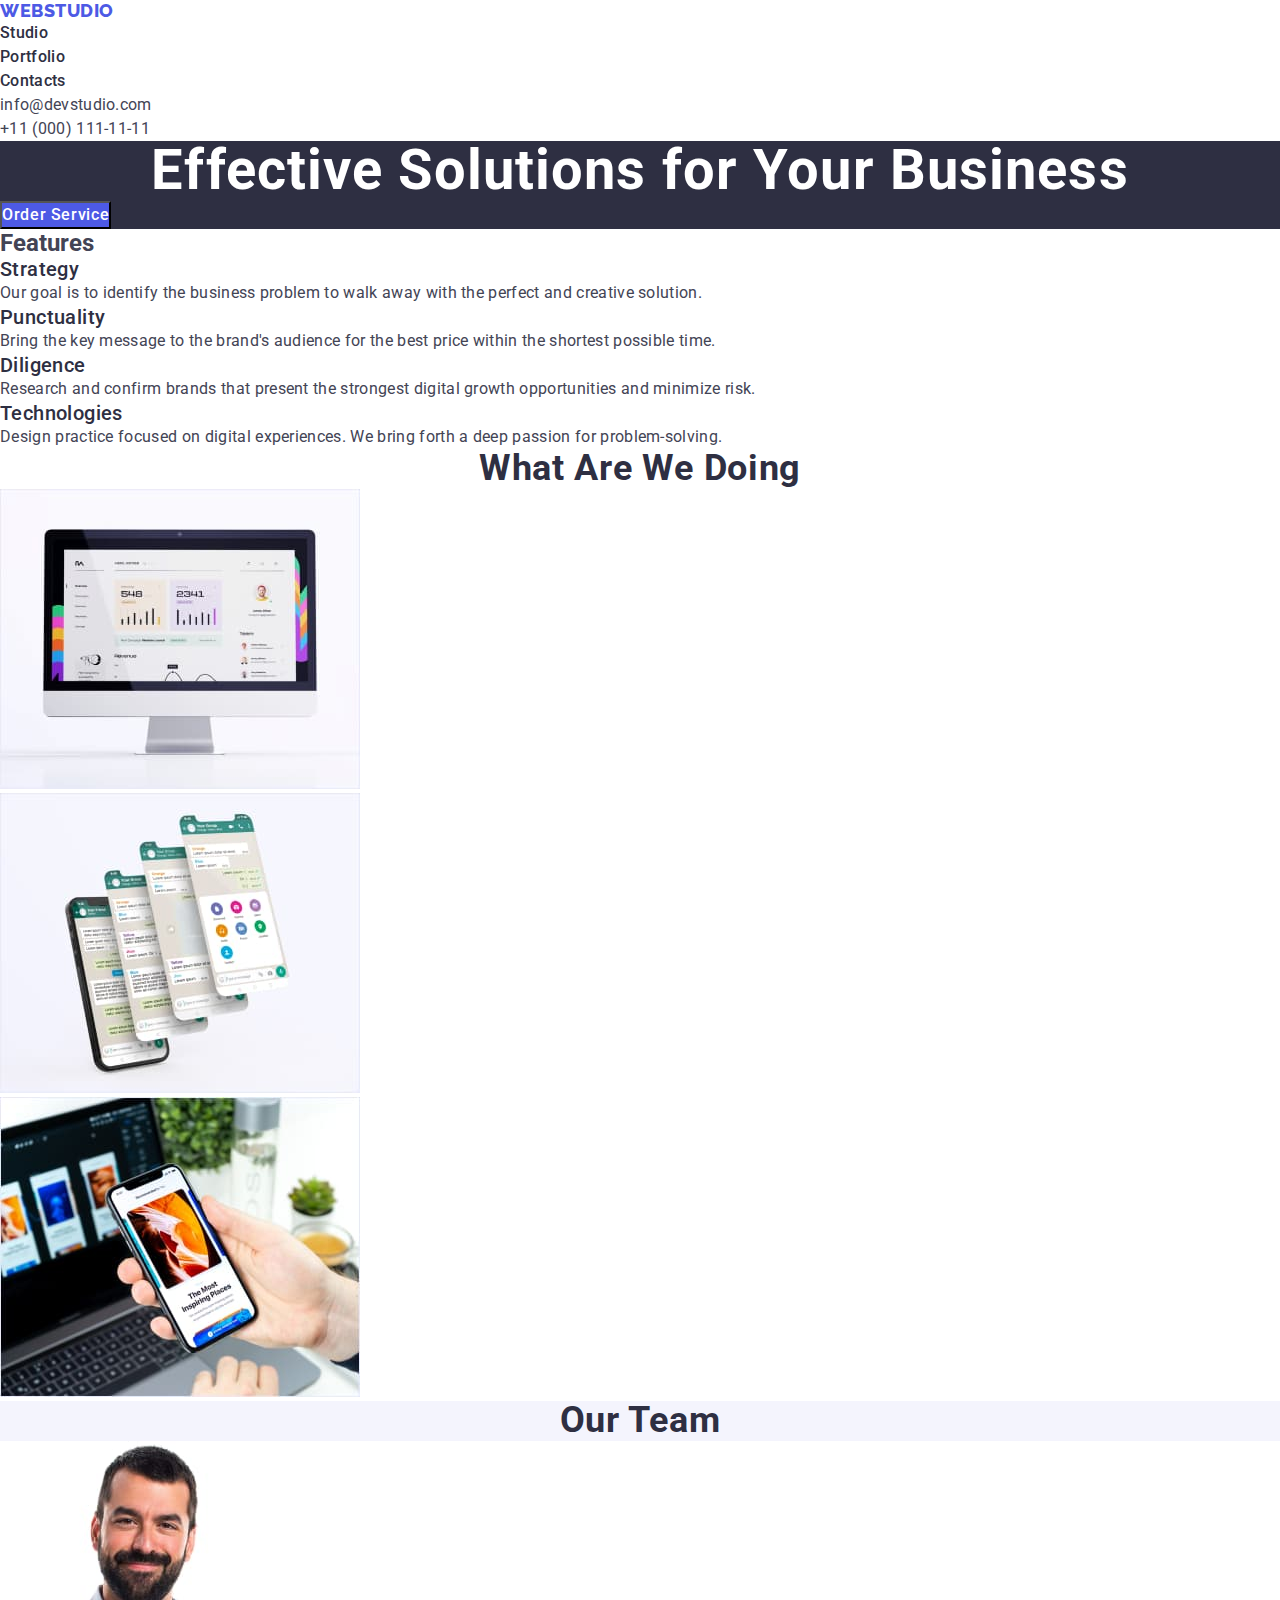
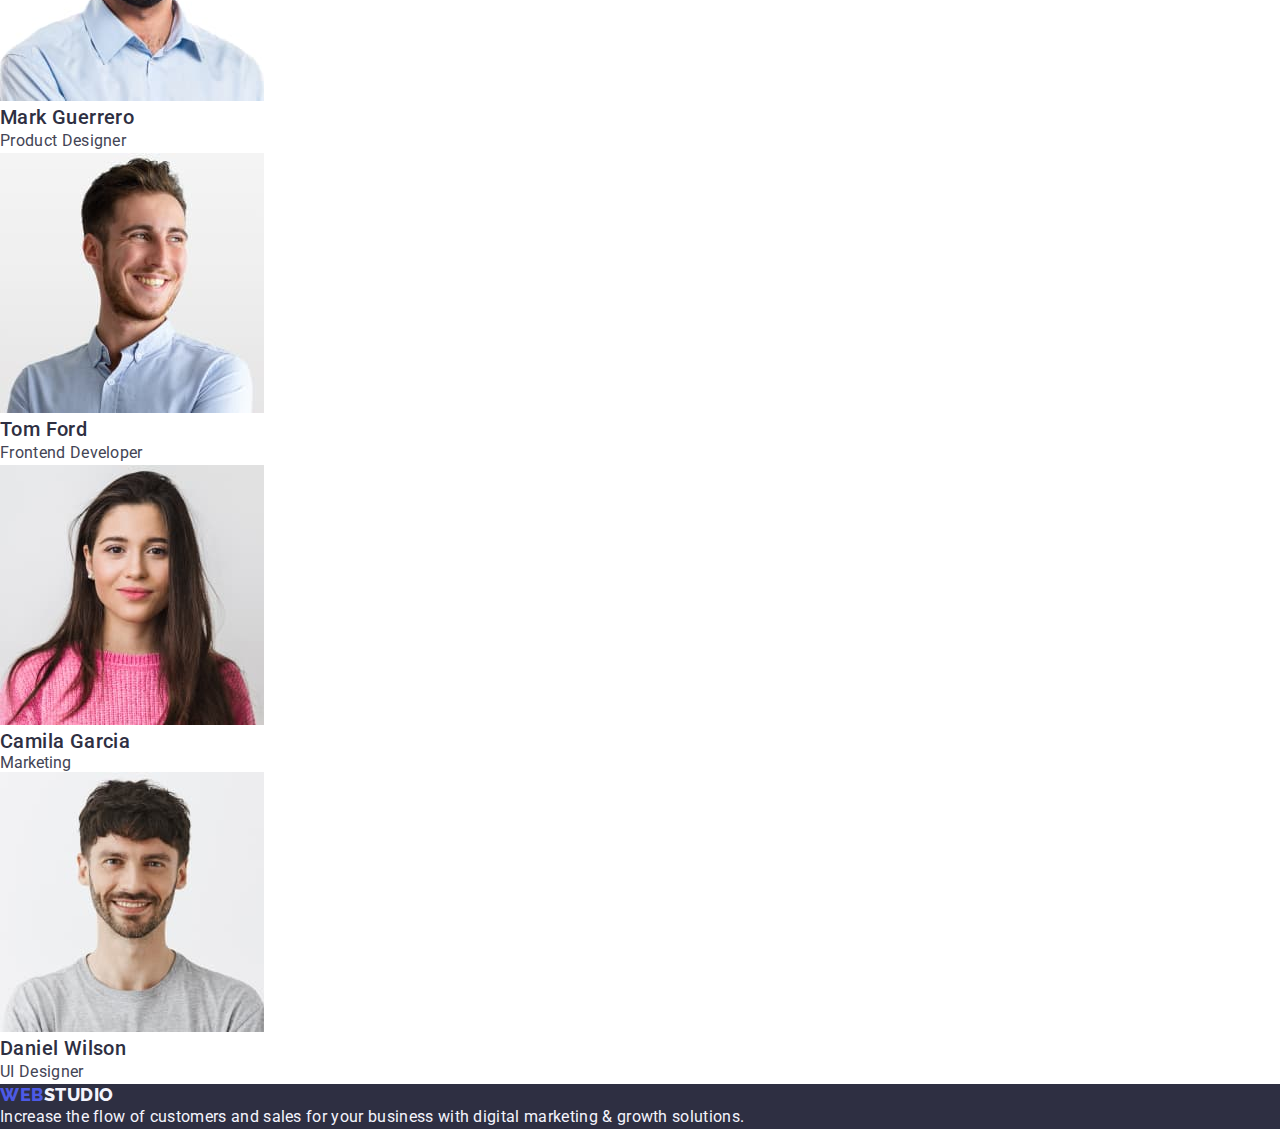
==== index.html @ 89b03392 "rev26" ====
<!DOCTYPE html>
<html lang="en">
  <head>
    <meta charset="UTF-8" />
    <meta name="viewport" content="width=device-width, initial-scale=1.0" />
    <link rel="stylesheet" href="./css/style.css" />
    <link rel="preconnect" href="https://fonts.googleapis.com" />
    <link rel="preconnect" href="https://fonts.gstatic.com" crossorigin />
    <link
      href="https://fonts.googleapis.com/css2?family=Raleway:wght@800&family=Roboto:wght@400;500;700;900&display=swap"
      rel="stylesheet"
    />
    <title>Document</title>
  </head>
  <body>
    <header class="header">
      <nav class="nav">
        <a href="./index.html" class="logo link"
          ><span class="nav-logo-span">Web</span>Studio</a
        >
        <ul class="nav-list">
          <li class="nav-list-item link">
            <a class="nav-list-item-link link" href="./index.html">Studio</a>
          </li>
          <li class="nav-list-item">
            <a class="nav-list-item-link link" href="">Portfolio</a>
          </li>
          <li class="nav-list-item">
            <a class="nav-list-item-link link" href="">Contacts</a>
          </li>
        </ul>
      </nav>
      <address class="address">
        <ul class="address-list">
          <li class="address-list-item">
            <a
              class="address-list-item-link link"
              href="mailto:info@devstudio.com"
              >info@devstudio.com</a
            >
          </li>
          <li class="address-list-item">
            <a class="address-list-item-link link" href="tel:+110001111111"
              >+11 (000) 111-11-11</a
            >
          </li>
        </ul>
      </address>
    </header>

    <main class="main">
      <!--section 1-->
      <section class="hero-section">
        <h1 class="hero-tittle">Effective Solutions for Your Business</h1>
        <button class="hero-button" type="button">Order Service</button>
      </section>

      <!--section 2-->
      <section class="feature-section">
        <h2 class="section-tittle">Features</h2>
        <ul class="features-list">
          <li class="features-list-item">
            <h3 class="item-title">Strategy</h3>
            <p class="item-text">
              Our goal is to identify the business problem to walk away with the
              perfect and creative solution.
            </p>
          </li>
          <li class="features-list-item">
            <h3 class="item-title">Punctuality</h3>
            <p class="item-text">
              Bring the key message to the brand's audience for the best price
              within the shortest possible time.
            </p>
          </li>
          <li class="features-list-item">
            <h3 class="item-title">Diligence</h3>
            <p class="item-text">
              Research and confirm brands that present the strongest digital
              growth opportunities and minimize risk.
            </p>
          </li>
          <li class="features-list-item">
            <h3 class="item-title">Technologies</h3>
            <p class="item-text">
              Design practice focused on digital experiences. We bring forth a
              deep passion for problem-solving.
            </p>
          </li>
        </ul>
      </section>

      <!--section 3-->
      <section class="services-section">
        <h2 class="section-title">What are we doing</h2>
        <ul class="services-list">
          <li>
            <img
              src="./images/image1.jpg"
              alt="comuputer display"
              width="360"
            />
          </li>
          <li>
            <img
              src="./images/image3.jpg"
              alt="computer and cellphone display"
              width="360"
            />
          </li>
          <li>
            <img
              src="./images/image2.jpg"
              alt="cellphone display"
              width="360"
            />
          </li>
        </ul>
      </section>

      <!--section 4-->
      <section class="team">
        <h2 class="section-title">Our Team</h2>
        <ul class="team-list">
          <li class="team-list-item">
            <img
              src="./images/Mark_Guerrero_pic.jpg"
              alt="Mark Guerrero pic"
              width="264"
            />
            <h3 class="item-title">Mark Guerrero</h3>
            <p class="item-text">Product Designer</p>
          </li>
          <li class="team-list-item">
            <img
              src="./images/Tom_Ford_pic.jpg"
              alt="Tom Ford pic"
              width="264"
            />
            <h3 class="item-title">Tom Ford</h3>
            <p class="item-text">Frontend Developer</p>
          </li>
          <li class="team-list-item">
            <img
              src="./images/Camila_Garcia_pic.jpg"
              alt="Camila Garcia pic"
              width="264"
            />
            <h3 class="item-title">Camila Garcia</h3>
            <p class="titem-text">Marketing</p>
          </li>
          <li class="team-list-item">
            <img
              src="./images/Daniel_Wilson_pic.jpg"
              alt="Daniel Wilson pic"
              width="264"
            />
            <h3 class="item-title">Daniel Wilson</h3>
            <p class="item-text">UI Designer</p>
          </li>
        </ul>
      </section>
    </main>
    <!--footer section-->
    <footer class="footer">
      <a href="./index.html" class="logo link"
        >Web<span class="footer-logo-span">Studio</span></a
      >
      <p class="footer-p">
        Increase the flow of customers and sales for your business with digital
        marketing & growth solutions.
      </p>
    </footer>
  </body>
</html>
---- css/style.css ----
* {
  padding: 0;
  margin: 0;
  box-sizing: border-box;
}

body {
  font-family: "Roboto", sans-serif;
  color: var(--slate);
  background-color: var(--white);
}

:root {
  --iris: #4d5ae5;
  --ocean: #404bbf;
  --navyblue: #2e2f42;
  --green: #31d0aa;
  --slate: #434455;
  --lightslate: #8e8f99;
  --cornerflower: #e7e9fc;
  --cloud: #f4f4fd;
  --navybluemodal: #2e2f42;
  --white: #ffffff;
  --dairy: #fcfcfc;
}

/* HEADER SECTION */
.header {
  background-color: var(--white);
  border-bottom: var(--cornerflower);
}

.logo {
  font-family: "Raleway", sans-serif;
  font-weight: 800;
  font-size: 18px;
  line-height: 1.17;
  letter-spacing: 0.03em;
  text-transform: uppercase;
  color: var(--iris);
}

.nav-logo-span {
  color: var(--iris);
  font-family: "Raleway", sans-serif;
  font-size: 18px;
  font-style: normal;
  font-weight: 800;
  line-height: 1.17;
}

.link {
  text-decoration: none;
}

.nav-list-item {
  list-style: none;
}

.nav-list-item-link {
  font-family: Roboto;
  font-size: 16px;
  font-style: normal;
  font-weight: 500;
  line-height: 24px; /* 150% */
  letter-spacing: 0.32px;
  color: var(--navyblue);
}
.address-list {
  list-style: none;
}
.address-list-item-link {
  font-family: Roboto;
  font-size: 16px;
  font-style: normal;
  font-weight: 400;
  line-height: 24px; /* 150% */
  letter-spacing: 0.32px;
  color: var(--slate);
}

.main {
  background-color: var(--white);
}
/* Section 1 */
.hero-section {
  background-color: var(--navyblue);
}
.hero-tittle {
  text-align: center;
  font-family: Roboto;
  font-size: 56px;
  font-style: normal;
  font-weight: 700;
  line-height: 1.07;
  letter-spacing: 1.12px;
  color: var(--white);
}
.hero-button {
  background-color: var(--iris);
  color: var(--white);
  font-family: "Roboto", sans-serif;
  font-size: 16px;
  font-style: normal;
  font-weight: 500;
  line-height: 24px; /* 150% */
  letter-spacing: 0.64px;
}
.hero-button:hover,
.hero-button:focus {
  background-color: var(--ocean);
  cursor: pointer;
}

/* Section 2 */
.features-section {
  background-color: var(--white);
}

.section-title {
  font-size: 36px;
  line-height: 1.11;
  text-align: center;
  text-transform: capitalize;
  letter-spacing: 0.02em;
  color: var(--navybluemodal);
}
.features-list {
  list-style: none;
}
.item-title {
  font-family: Roboto;
  font-size: 20px;
  font-style: normal;
  font-weight: 500;
  line-height: 24px; /* 120% */
  letter-spacing: 0.4px;
  color: var(--navyblue);
}
.item-text {
  font-family: Roboto;
  font-size: 16px;
  font-style: normal;
  font-weight: 400;
  line-height: 24px; /* 150% */
  letter-spacing: 0.32px;
  color: var(--slate);
}

/* Section 3 */
.services-section {
  background-color: var(--white);
}

.services-list {
  list-style: none;
}

/* Section 4 */
.team {
  background-color: var(--cloud);
}

.team-list {
  list-style: none;
  background-color: var(--white);
}

/* footer Section */
.footer {
  background-color: var(--navyblue);
}

.footer-logo-span-web {
  font-family: "Raleway", sans-serif;
  font-size: 18px;
  font-style: normal;
  font-weight: 800;
  line-height: 1.17;
  letter-spacing: 0.54px;
  text-transform: uppercase;
  color: var(--iris);
}

.logo {
  font-family: "Raleway", sans-serif;
  font-weight: 800;
  font-size: 18px;
  line-height: 1.17;
  letter-spacing: 0.03em;
  text-transform: uppercase;
  color: var(--iris);
}

.footer-logo-span {
  color: var(--cloud);
}
.footer-p {
  font-family: Roboto;
  font-size: 16px;
  font-style: normal;
  font-weight: 400;
  line-height: 24px; /* 150% */
  letter-spacing: 0.32px;
  color: var(--cloud);
}

/* Portfolio */
.menu-list {
  list-style: none;
}

.menu-list-item-link {
  text-decoration: none;
  text-align: center;
  font-family: Roboto;
  font-size: 16px;
  font-style: normal;
  font-weight: 500;
  line-height: 24px;
  letter-spacing: 0.64px;
  color: var(--iris);
}
.projectcard1-list {
  list-style: none;
}
.projectcard2-list {
  list-style: none;
}
.projectcard3-list {
  list-style: none;
}
.projectcard-list-h3 {
  font-family: Roboto;
  font-size: 20px;
  font-style: normal;
  font-weight: 500;
  line-height: 24px;
  letter-spacing: 0.4px;
  color: var(--navyblue);
}
.projectcard-list-p {
  font-family: Roboto;
  font-size: 16px;
  font-style: normal;
  font-weight: 400;
  line-height: 24px; /* 150% */
  letter-spacing: 0.32px;
  color: var(--slate);
}
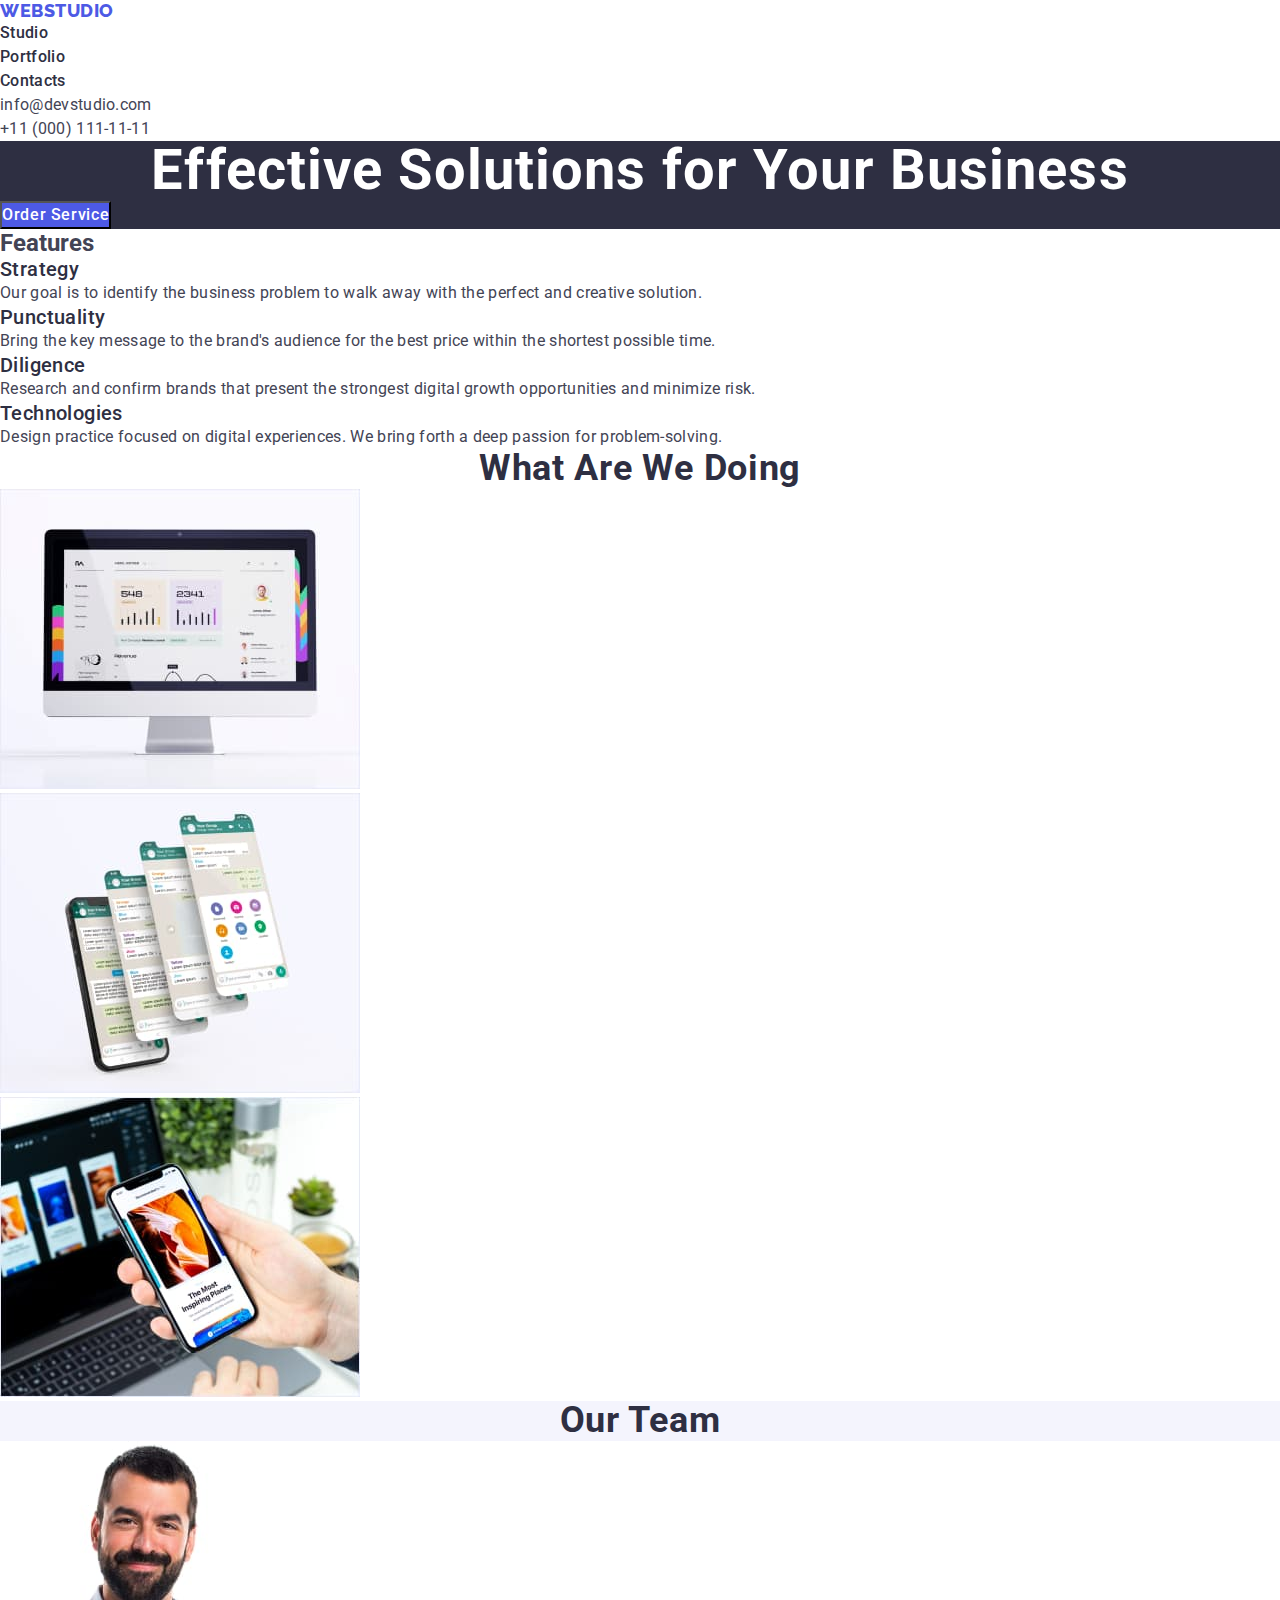
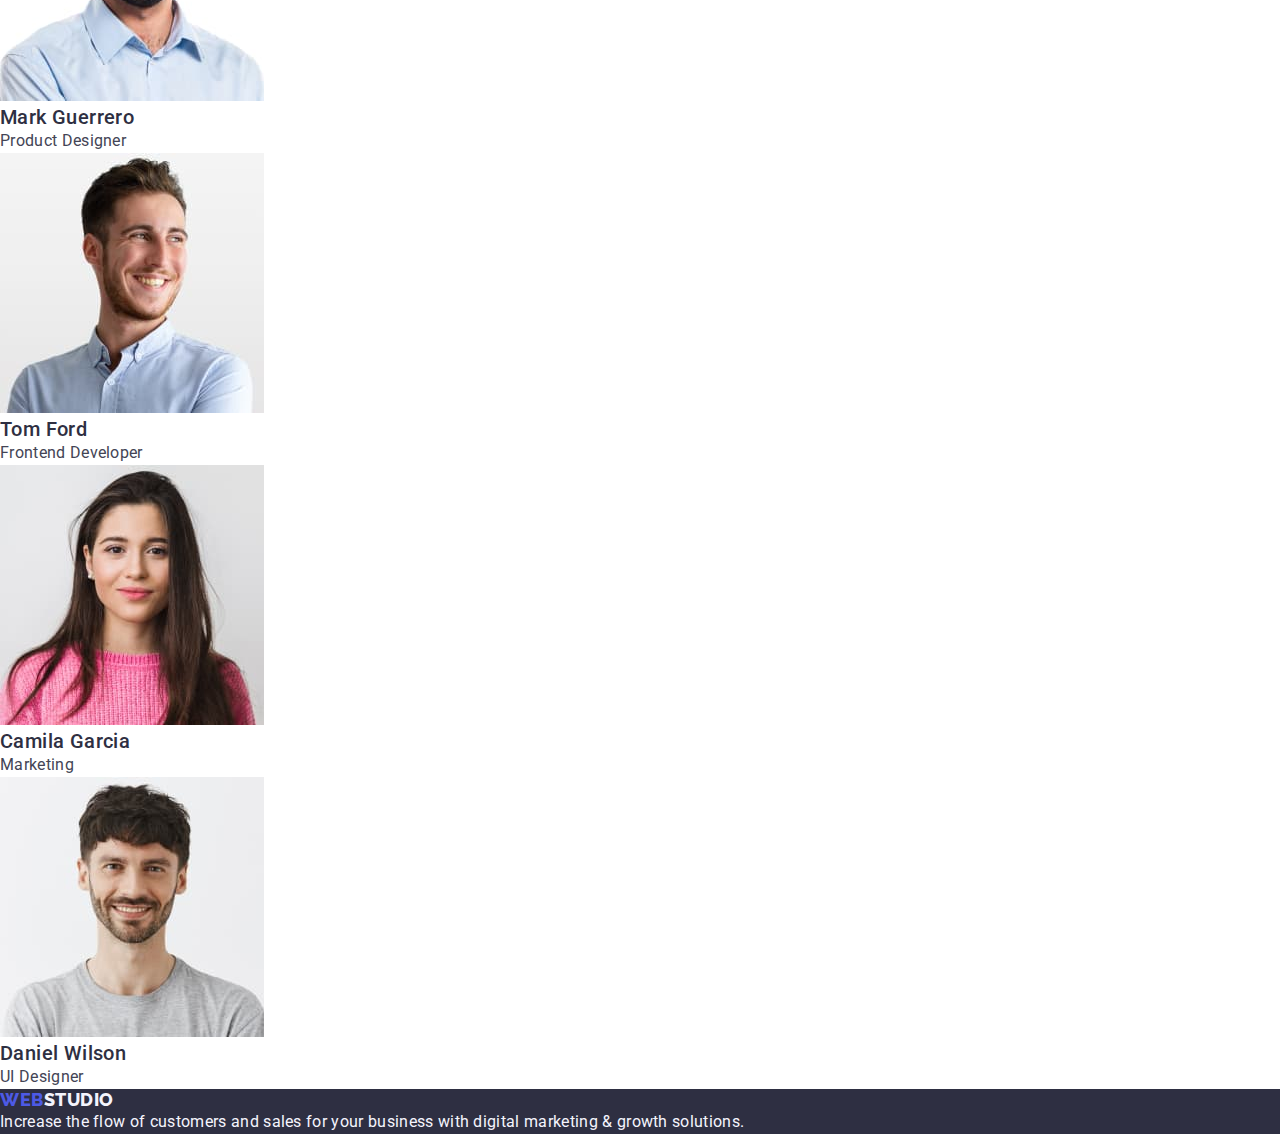
==== commit 149a4061: "rev27" ====
--- a/index.html
+++ b/index.html
@@ -147,7 +147,7 @@
               width="264"
             />
             <h3 class="item-title">Camila Garcia</h3>
-            <p class="titem-text">Marketing</p>
+            <p class="item-text">Marketing</p>
           </li>
           <li class="team-list-item">
             <img
--- a/css/style.css
+++ b/css/style.css
@@ -161,7 +161,7 @@
   background-color: var(--cloud);
 }
 
-.team-list {
+.team-list-item {
   list-style: none;
   background-color: var(--white);
 }
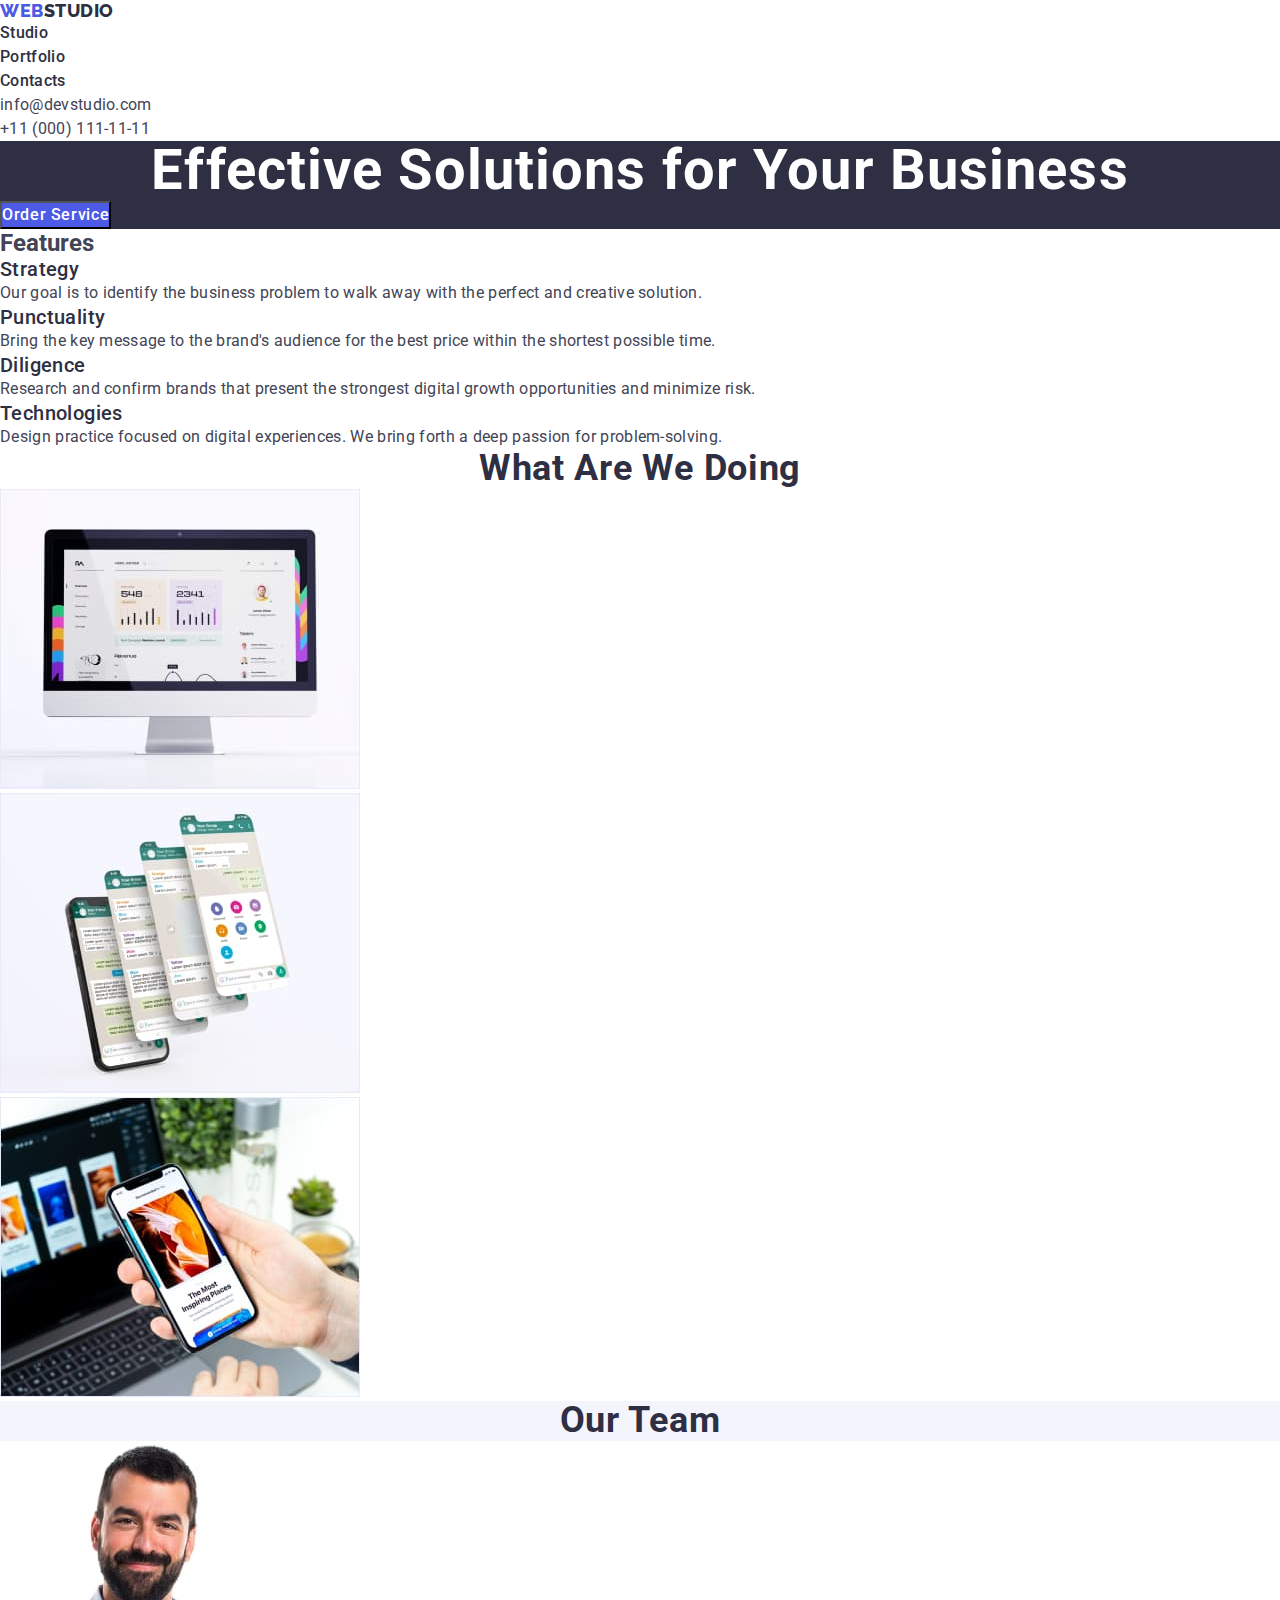
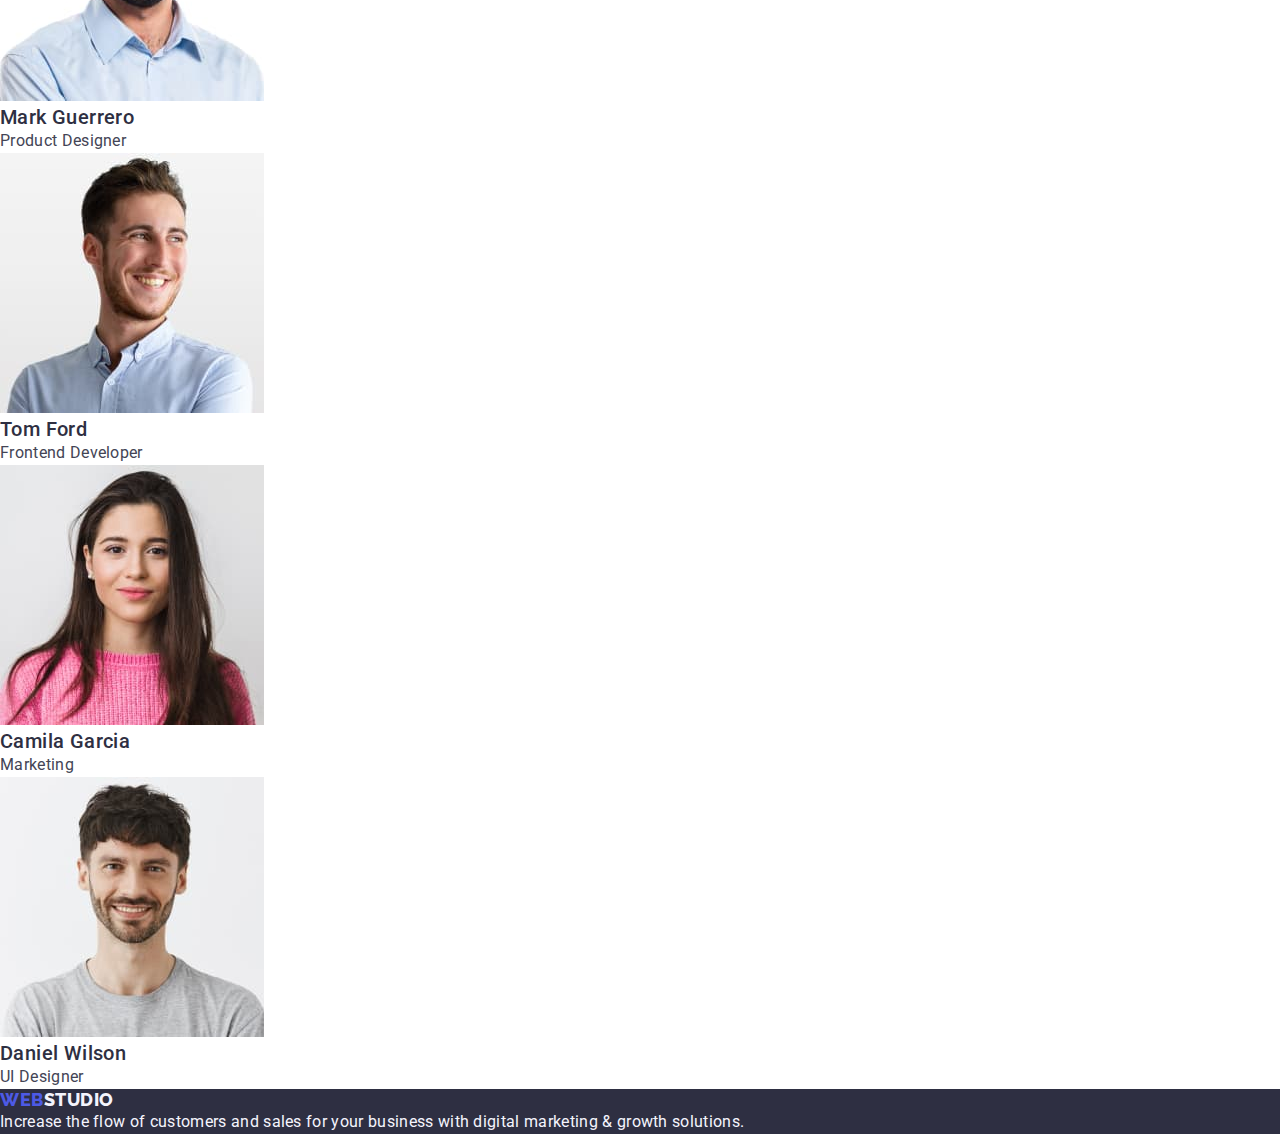
==== commit bfdf2c39: "Update index.html" ====
--- a/index.html
+++ b/index.html
@@ -16,9 +16,9 @@
     <header class="header">
       <nav class="nav">
         <a href="./index.html" class="logo link"
-          ><span class="nav-logo-span">Web</span>Studio</a
+          >Web<span class="nav-logo-span">Studio</span></a
         >
-        <ul class="nav-list">
+        <ul class="list">
           <li class="nav-list-item link">
             <a class="nav-list-item-link link" href="./index.html">Studio</a>
           </li>
@@ -31,7 +31,7 @@
         </ul>
       </nav>
       <address class="address">
-        <ul class="address-list">
+        <ul class="list">
           <li class="address-list-item">
             <a
               class="address-list-item-link link"
@@ -58,7 +58,7 @@
       <!--section 2-->
       <section class="feature-section">
         <h2 class="section-tittle">Features</h2>
-        <ul class="features-list">
+        <ul class="list">
           <li class="features-list-item">
             <h3 class="item-title">Strategy</h3>
             <p class="item-text">
@@ -93,7 +93,7 @@
       <!--section 3-->
       <section class="services-section">
         <h2 class="section-title">What are we doing</h2>
-        <ul class="services-list">
+        <ul class="list">
           <li>
             <img
               src="./images/image1.jpg"
@@ -119,9 +119,9 @@
       </section>
 
       <!--section 4-->
-      <section class="team">
+      <section class="team-section">
         <h2 class="section-title">Our Team</h2>
-        <ul class="team-list">
+        <ul class="list">
           <li class="team-list-item">
             <img
               src="./images/Mark_Guerrero_pic.jpg"
--- a/css/style.css
+++ b/css/style.css
@@ -41,7 +41,7 @@
 }
 
 .nav-logo-span {
-  color: var(--iris);
+  color: var(--navybluemodal);
   font-family: "Raleway", sans-serif;
   font-size: 18px;
   font-style: normal;
@@ -53,6 +53,10 @@
   text-decoration: none;
 }
 
+.list {
+  list-style: none;
+}
+
 .nav-list-item {
   list-style: none;
 }
@@ -66,9 +70,7 @@
   letter-spacing: 0.32px;
   color: var(--navyblue);
 }
-.address-list {
-  list-style: none;
-}
+
 .address-list-item-link {
   font-family: Roboto;
   font-size: 16px;
@@ -125,9 +127,7 @@
   letter-spacing: 0.02em;
   color: var(--navybluemodal);
 }
-.features-list {
-  list-style: none;
-}
+
 .item-title {
   font-family: Roboto;
   font-size: 20px;
@@ -152,12 +152,8 @@
   background-color: var(--white);
 }
 
-.services-list {
-  list-style: none;
-}
-
 /* Section 4 */
-.team {
+.team-section {
   background-color: var(--cloud);
 }
 
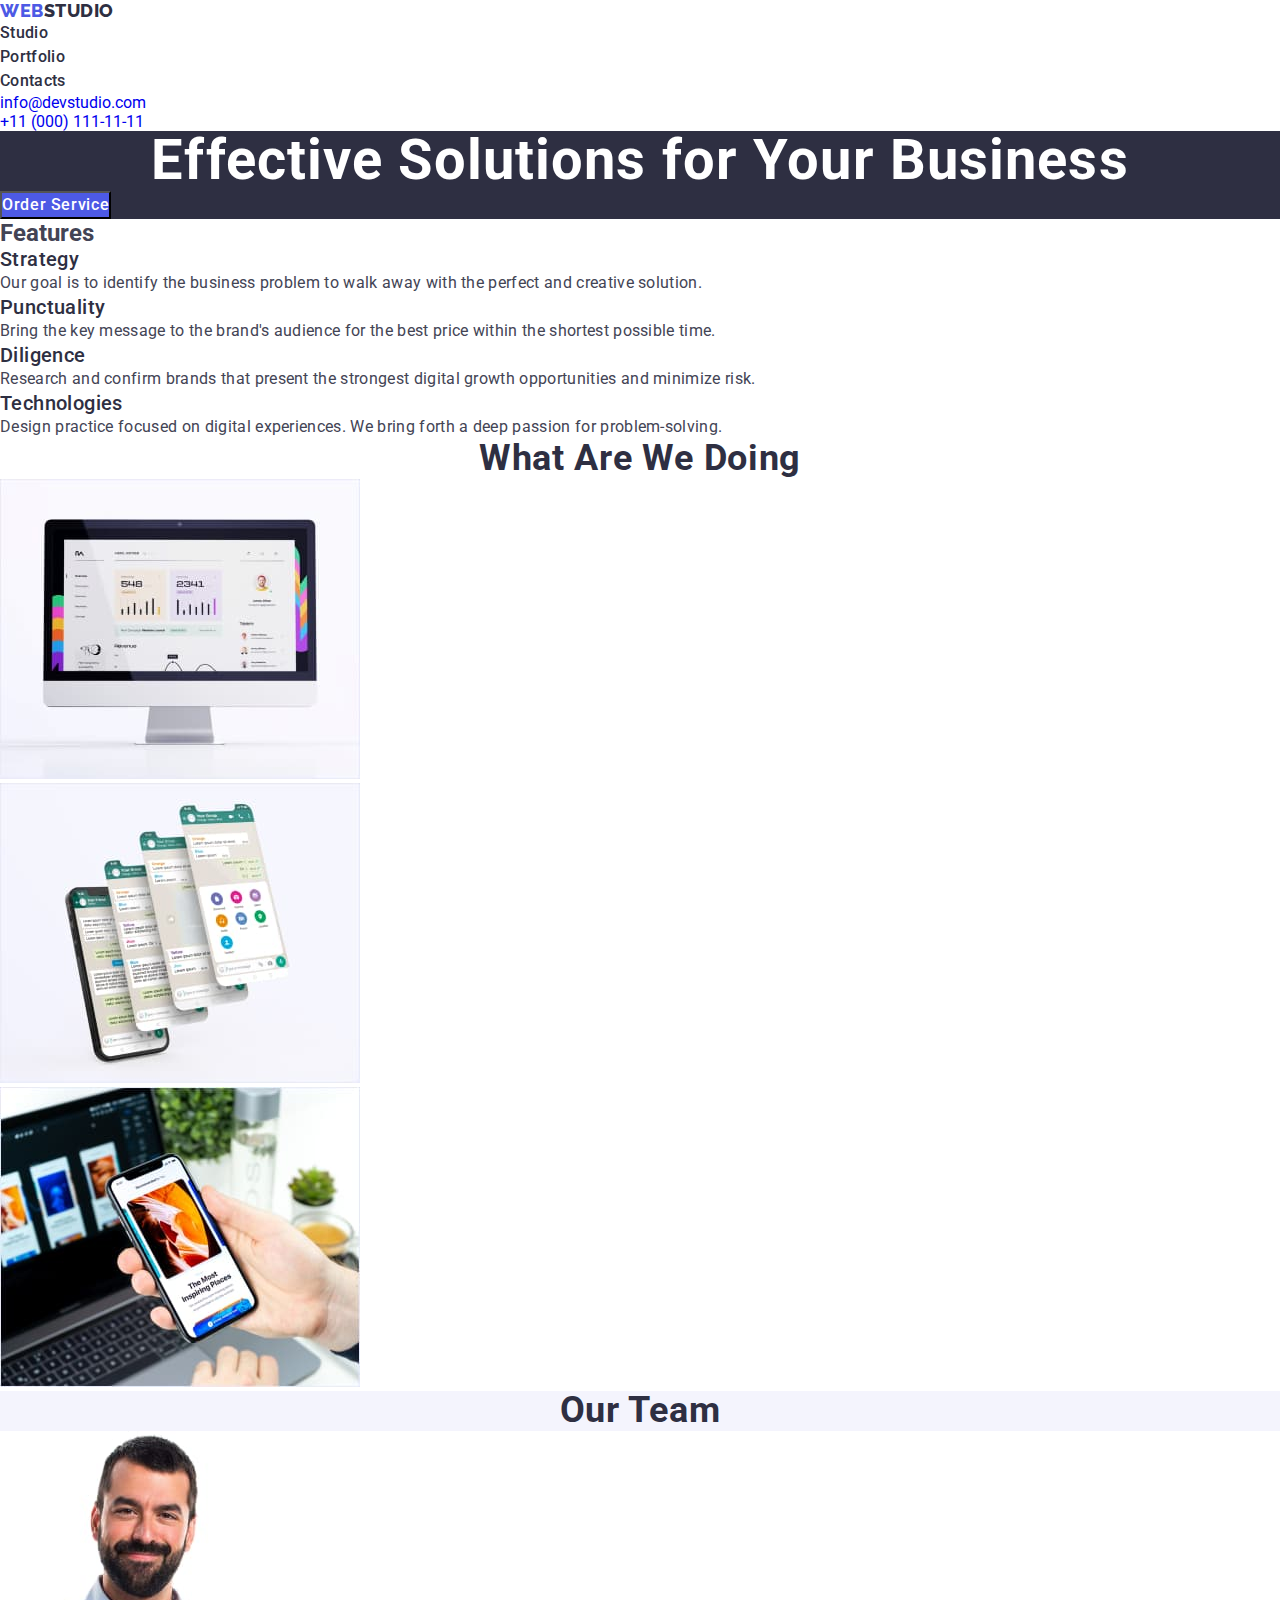
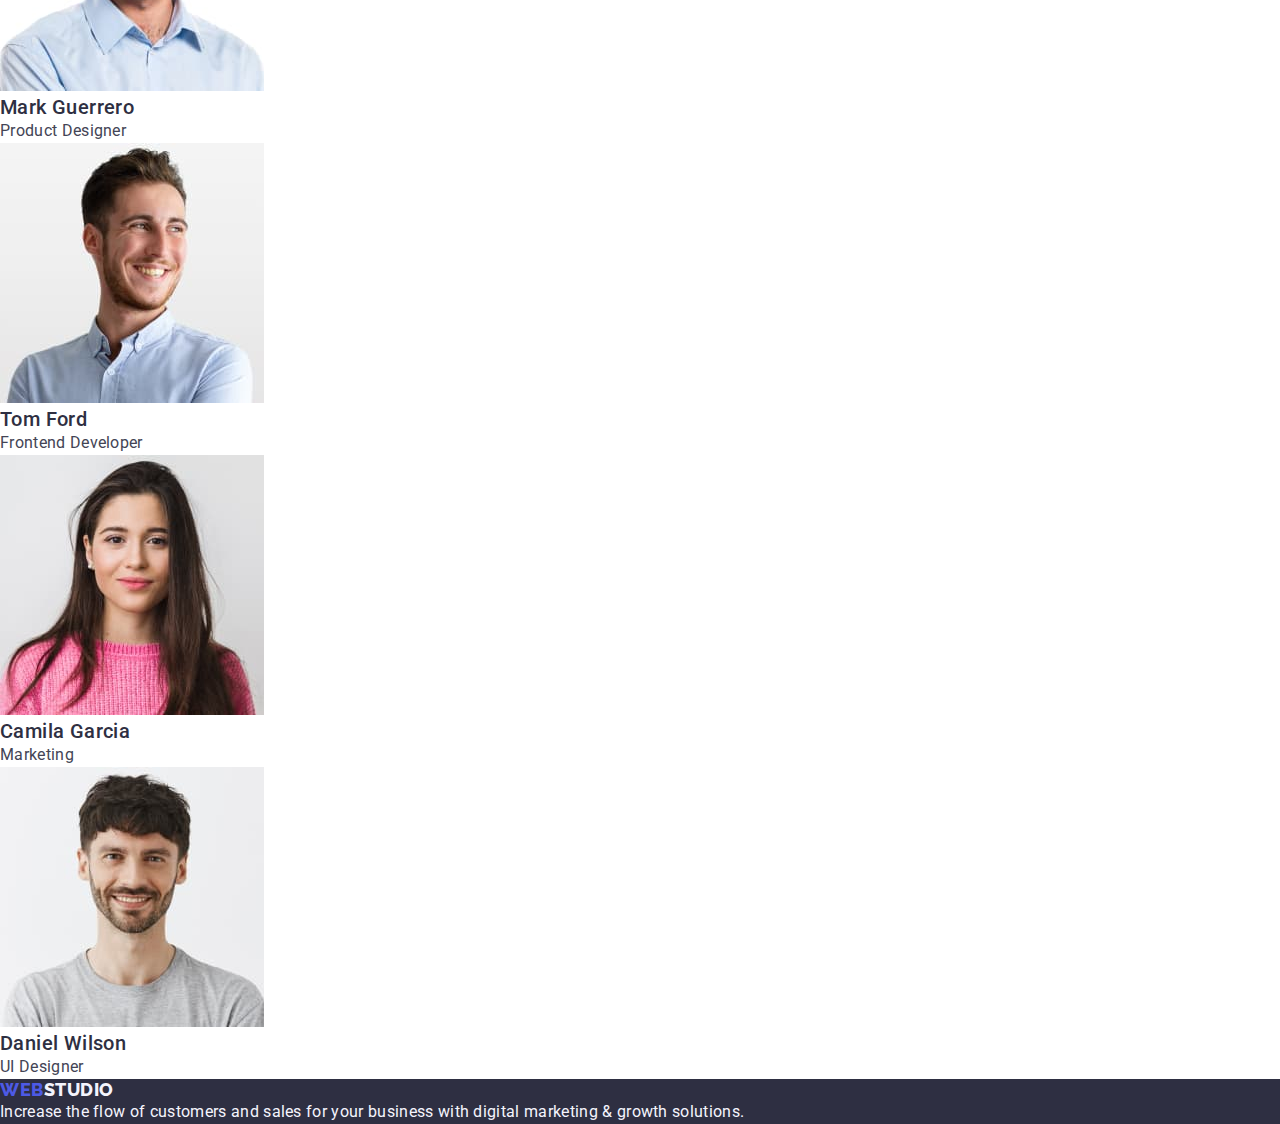
==== commit f8480dbc: "rev33" ====
--- a/index.html
+++ b/index.html
@@ -23,7 +23,9 @@
             <a class="nav-list-item-link link" href="./index.html">Studio</a>
           </li>
           <li class="nav-list-item">
-            <a class="nav-list-item-link link" href="">Portfolio</a>
+            <a class="nav-list-item-link link" href="./portfolio.html"
+              >Portfolio</a
+            >
           </li>
           <li class="nav-list-item">
             <a class="nav-list-item-link link" href="">Contacts</a>
@@ -33,14 +35,12 @@
       <address class="address">
         <ul class="list">
           <li class="address-list-item">
-            <a
-              class="address-list-item-link link"
-              href="mailto:info@devstudio.com"
+            <a class="address-link link" href="mailto:info@devstudio.com"
               >info@devstudio.com</a
             >
           </li>
           <li class="address-list-item">
-            <a class="address-list-item-link link" href="tel:+110001111111"
+            <a class="address-link link" href="tel:+110001111111"
               >+11 (000) 111-11-11</a
             >
           </li>
--- a/css/style.css
+++ b/css/style.css
@@ -71,6 +71,13 @@
   color: var(--navyblue);
 }
 
+.nav-list-item-link:hover,
+.nav-list-item-link:focus {
+  color: var(--ocean);
+}
+.address {
+  font-style: normal;
+}
 .address-list-item-link {
   font-family: Roboto;
   font-size: 16px;
@@ -79,6 +86,11 @@
   line-height: 24px; /* 150% */
   letter-spacing: 0.32px;
   color: var(--slate);
+}
+
+.address-link:hover,
+.address-link:focus {
+  color: var(--ocean);
 }
 
 .main {
